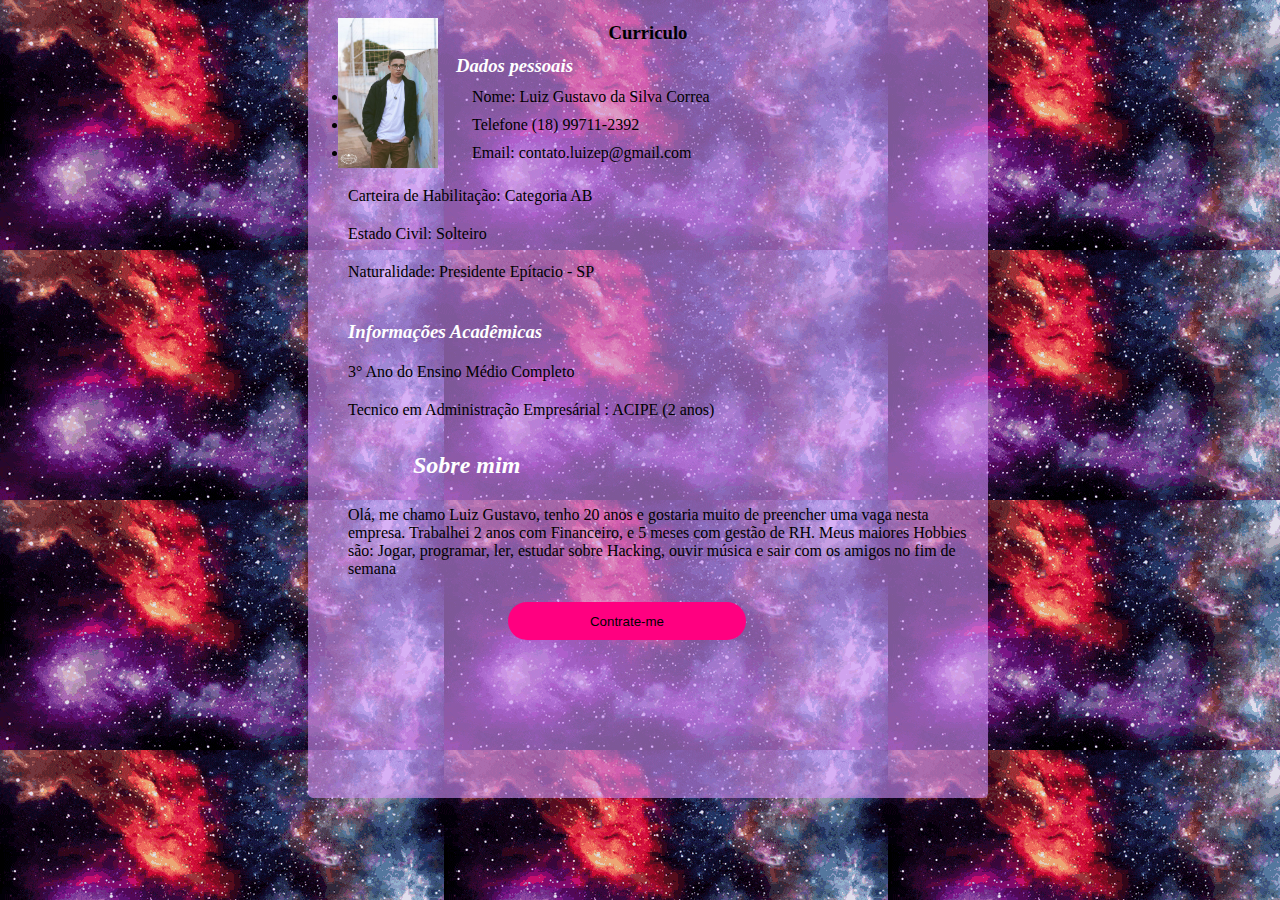
==== index.html @ 3694ab42 "Add files via upload" ====
<!DOCTYPE html>
<html lang="pt-br">

	<head>
	<meta charset="UTF-8">
	<title>Curriculo</title>
	<link rel="icon" href="https://scl.ifsp.edu.br/images/Logo_Campus/logo_IF.jpg">
	<link rel="stylesheet" href="curriculo-luiz.css">
	<style>
			
				
			
	</style>
	</head>
    
	<body background="yeye.gif">

	<div class="container" style="center">
        
		<img style="width: 100px; height: 150px; margin-left: 30px; margin-top: 20px;" src="eu.jpg">
				
        <h3 style="margin-top: -150px; text-align: center;">Curriculo</h3>

        <ul>
		<h3 class="info">Dados pessoais </h3>

		<li class="nome"> Nome: Luiz Gustavo da Silva Correa  </li>
		<li class="nome"> Telefone (18) 99711-2392 </li>

		<li class="nome">Email: contato.luizep@gmail.com </li>

        <li class="line">Carteira de Habilitação: Categoria AB </li>
		<li class="line">Estado Civil: Solteiro </li>
		<li class="line">Naturalidade: Presidente Epítacio - SP </li>

		<h3 class="tmn">Informações Acadêmicas</h3>

		<li class="line">3° Ano do Ensino Médio Completo</li>
		<li class="line">Tecnico em Administração Empresárial : ACIPE (2 anos) </li>
		<li class="line"> </li>
		
	</ul>
		

	<h2 class="sobre">Sobre mim</h2>
		
	<ul>
		<li class="line">
			Olá, me chamo Luiz Gustavo, tenho 20 anos e gostaria muito de preencher uma vaga nesta empresa. Trabalhei 2 anos com Financeiro, e 5 meses com 	gestão de RH. Meus maiores Hobbies são: Jogar, programar, ler, estudar sobre Hacking, ouvir música e sair com os amigos no fim de semana
		</li>
	</ul>
	
		<br>

		<input type="button" onclick="location.href='contrate.html';" value="Contrate-me" />
		
	</div>

	</body>
</html>
---- curriculo-luiz.css ----
body
{ 
    width: 100%;
    height: 100%;
   	
}
.nome
{
    padding: 5px;
    text-indent: 119px;
    margin-top: ;
        
}
.container
{
    position: relative;
    background-color: rgba(208, 145, 250, 0.603);
    width: 680px; 
    height: 800px; 
    margin: 0 auto; 
    top: -10px;
    border-radius: 5px;
    border: 1px  #ada5a5;
}		
			
.curriculo {
padding-block-end: 0%;
border-style: solid;
margin-bottom: 50px;
margin-top: -40px;
width: 800px;
margin: auto;
height: 980px;
background-color:white;
left: 100%;


}
.info
{
    left: 102px;
    margin: auto;
    text-emphasis-color: black;
    padding: 6px;
    top: 40%;
    position: relative;
    margin-top: -14px;
    font-style: italic;
    color: rgb(255, 255, 255);
   

    
   
}
.about{
    position: relative; 
    height: 100px; 
    margin: 0 auto; 
    top: -200px;
    border-radius: 5px;
    border: 1px  #ada5a5;

    
}
.sobre
{
    left: 90px;
    margin: auto;
    font-style: unset;
    padding: 15px;
    top: 1%;
    position: relative;
    margin-top: -10px;
    color: rgb(255, 255, 255);
    font-style: italic;


}
.info2
{
    margin-top: 45px;
    width: 600px; 
    height: 500px; 
}
.line
{
    margin-top: 20px;
    right: 10px;
    padding: -200px;
    display: block;

}
.tmn
{
    margin-top: 40px;
    font-style: italic;
    color: rgb(255, 255, 255);
}
input[type="button"]
{
    margin-left: 200px;
    margin-top: -130px;
    width: 238px;
    height: 38px;
    background-color: rgb(255, 0, 128);
    border-radius: 7840px;
    border: 0px solid;
    top: 1800px;
    cursor: pointer;
    
}
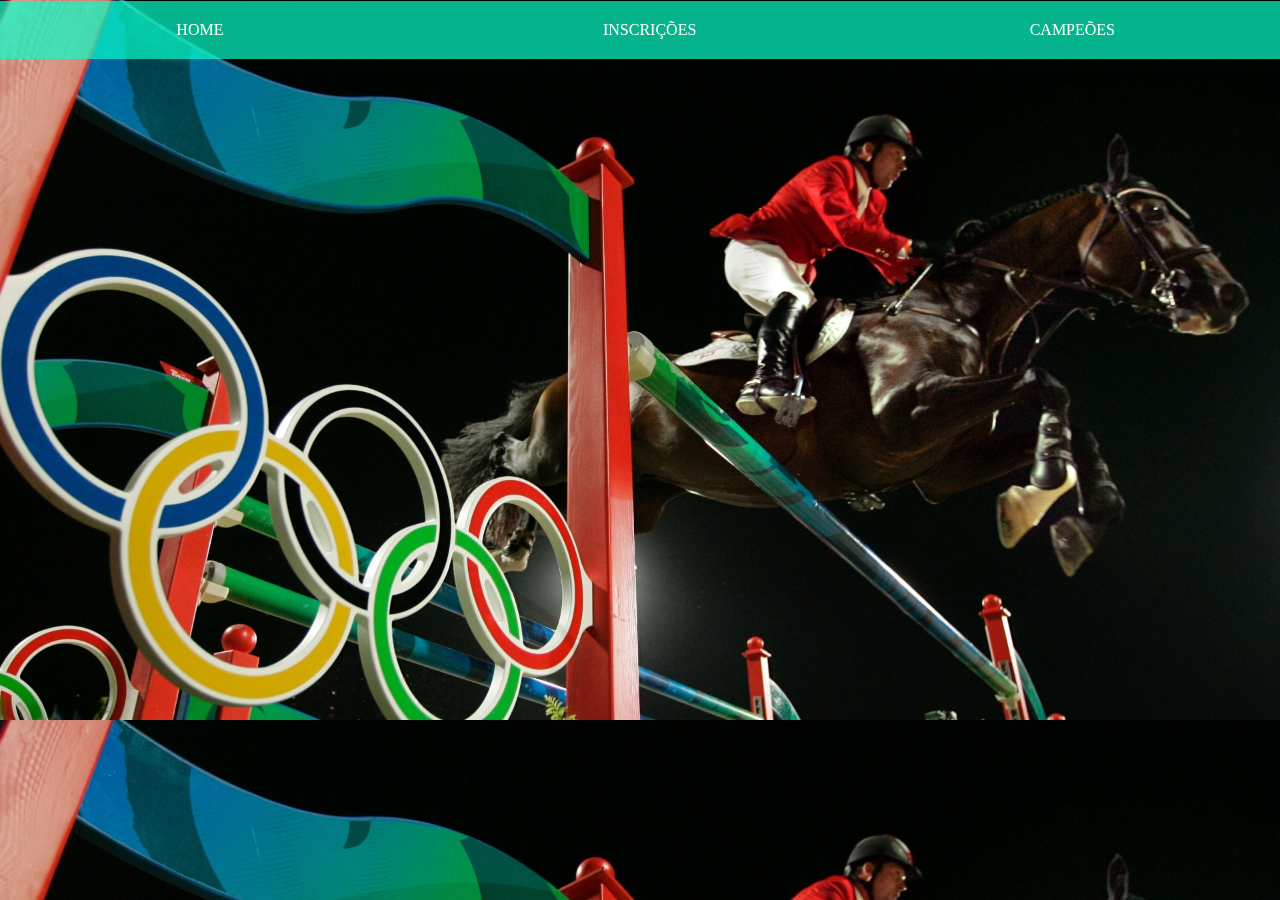
==== commit d8adccbf: "Add files via upload" ====
--- a/index.html
+++ b/index.html
@@ -1,60 +1,38 @@
 <!DOCTYPE html>
-<html lang="pt-br">
 
-	<head>
-	<meta charset="UTF-8">
-	<title>Curriculo</title>
-	<link rel="icon" href="https://scl.ifsp.edu.br/images/Logo_Campus/logo_IF.jpg">
-	<link rel="stylesheet" href="curriculo-luiz.css">
-	<style>
-			
-				
-			
-	</style>
-	</head>
-    
-	<body background="yeye.gif">
+<head>
+    <meta charset="utf-8">
+    <title></title>
+    <meta name="viewport" content="width=device-width, initial-scale=1">
+    <link rel="stylesheet" href="index.css">
+    <script src="scripts/index.js"></script>
+    <link href="index.css" rel="stylesheet" media="screen and (min-width:700px)">
+    <link href="mobile.css" rel="stylesheet" media="screen and (max-width:590px)">
+</head>
 
-	<div class="container" style="center">
-        
-		<img style="width: 100px; height: 150px; margin-left: 30px; margin-top: 20px;" src="eu.jpg">
-				
-        <h3 style="margin-top: -150px; text-align: center;">Curriculo</h3>
+<body id="fundo" background="hipismo1.jpg" style="position: fixed; width: 100%; height: 100%;">
+    <nav>
+        <a class="itens" href="index.html">HOME </a>
+        <a class="itens" href="inscricao.html">INSCRIÇÕES</a>
+        <a class="itens" href="campeao.html">CAMPEÕES</a>
+    </nav>
+    <div id="logotipo">
+        <img src="">           
+    </div>
 
-        <ul>
-		<h3 class="info">Dados pessoais </h3>
 
-		<li class="nome"> Nome: Luiz Gustavo da Silva Correa  </li>
-		<li class="nome"> Telefone (18) 99711-2392 </li>
+</body>
 
-		<li class="nome">Email: contato.luizep@gmail.com </li>
 
-        <li class="line">Carteira de Habilitação: Categoria AB </li>
-		<li class="line">Estado Civil: Solteiro </li>
-		<li class="line">Naturalidade: Presidente Epítacio - SP </li>
 
-		<h3 class="tmn">Informações Acadêmicas</h3>
 
-		<li class="line">3° Ano do Ensino Médio Completo</li>
-		<li class="line">Tecnico em Administração Empresárial : ACIPE (2 anos) </li>
-		<li class="line"> </li>
-		
-	</ul>
-		
 
-	<h2 class="sobre">Sobre mim</h2>
-		
-	<ul>
-		<li class="line">
-			Olá, me chamo Luiz Gustavo, tenho 20 anos e gostaria muito de preencher uma vaga nesta empresa. Trabalhei 2 anos com Financeiro, e 5 meses com 	gestão de RH. Meus maiores Hobbies são: Jogar, programar, ler, estudar sobre Hacking, ouvir música e sair com os amigos no fim de semana
-		</li>
-	</ul>
-	
-		<br>
 
-		<input type="button" onclick="location.href='contrate.html';" value="Contrate-me" />
-		
-	</div>
 
-	</body>
+
+
+
+
+
+
 </html>--- a/index.css
+++ b/index.css
@@ -0,0 +1,113 @@
+nav
+{
+    
+    background-color: rgba(7, 255, 201, 0.7);
+    display: grid ;
+    margin-left: -10px;
+    padding: 10px;
+    place-items: center;   
+    margin-top: -7px;
+    width: 100%;
+    grid-template-columns: auto auto auto;
+    position: relative;
+    
+    
+}
+
+.itens
+{
+    
+    padding: 10px;
+    color: rgb(255, 255, 255);
+    width: 90px;
+    position: relative;
+    font-family: 'sans-serif' ;
+    cursor: pointer;
+    text-decoration:none;
+}
+.itens:hover{
+
+    background-color: rgba(171, 243, 231, 0.281);
+    color: rgba(245, 241, 237, 0.493);
+
+}
+#fundo
+
+{
+    position: relative; 
+    background-size: 100%;
+    background-repeat: no-repeat absolute;
+    width: 100%%;
+    height: 190%;
+}
+
+.nome
+{
+    padding: 5px;
+    border-radius: 5px;
+    margin-left: -2px;
+    display: flex;
+      align-items: center;
+      justify-content: space-between;
+    
+        
+}
+.form
+{
+
+    border-radius: 5px;
+    width: 300px;
+    margin: 9px;
+    display: flex;
+    align-items: center;
+      justify-content: space-between;
+    margin-top: 0%;
+    padding: 6px;
+    
+        
+}
+
+.interesse
+{
+    text-align: center;
+    font-family: serif;
+    color: rgb(0, 0, 0);
+    position: relative;
+    width: 80%;
+}
+
+.inscricoes
+{
+    
+    background-color: rgba(7, 255, 201, 0.7);
+    width: 1000px;
+    height: 1000px;
+    margin-top: 10px;
+    border: -34px;
+    border-radius: 5px;
+    float: left;
+    margin-left: -9px;
+    position: relative;
+}
+.checkbox
+{
+    margin-left: 300px;
+
+}
+input[type="button"]
+{
+    margin-left: 200px;
+    margin-top: -200px;
+    width: 200px;
+    height: 38px;
+    background-color: rgb(178, 250, 217);
+    border-radius: 7840px;
+    border: 0px solid;
+    top: 1800px;
+    cursor: pointer;
+    
+}
+.agreed
+{
+    background-color: rgb(7, 255, 201);
+}--- a/index.css
+++ b/index.css
@@ -0,0 +1,113 @@
+nav
+{
+    
+    background-color: rgba(7, 255, 201, 0.7);
+    display: grid ;
+    margin-left: -10px;
+    padding: 10px;
+    place-items: center;   
+    margin-top: -7px;
+    width: 100%;
+    grid-template-columns: auto auto auto;
+    position: relative;
+    
+    
+}
+
+.itens
+{
+    
+    padding: 10px;
+    color: rgb(255, 255, 255);
+    width: 90px;
+    position: relative;
+    font-family: 'sans-serif' ;
+    cursor: pointer;
+    text-decoration:none;
+}
+.itens:hover{
+
+    background-color: rgba(171, 243, 231, 0.281);
+    color: rgba(245, 241, 237, 0.493);
+
+}
+#fundo
+
+{
+    position: relative; 
+    background-size: 100%;
+    background-repeat: no-repeat absolute;
+    width: 100%%;
+    height: 190%;
+}
+
+.nome
+{
+    padding: 5px;
+    border-radius: 5px;
+    margin-left: -2px;
+    display: flex;
+      align-items: center;
+      justify-content: space-between;
+    
+        
+}
+.form
+{
+
+    border-radius: 5px;
+    width: 300px;
+    margin: 9px;
+    display: flex;
+    align-items: center;
+      justify-content: space-between;
+    margin-top: 0%;
+    padding: 6px;
+    
+        
+}
+
+.interesse
+{
+    text-align: center;
+    font-family: serif;
+    color: rgb(0, 0, 0);
+    position: relative;
+    width: 80%;
+}
+
+.inscricoes
+{
+    
+    background-color: rgba(7, 255, 201, 0.7);
+    width: 1000px;
+    height: 1000px;
+    margin-top: 10px;
+    border: -34px;
+    border-radius: 5px;
+    float: left;
+    margin-left: -9px;
+    position: relative;
+}
+.checkbox
+{
+    margin-left: 300px;
+
+}
+input[type="button"]
+{
+    margin-left: 200px;
+    margin-top: -200px;
+    width: 200px;
+    height: 38px;
+    background-color: rgb(178, 250, 217);
+    border-radius: 7840px;
+    border: 0px solid;
+    top: 1800px;
+    cursor: pointer;
+    
+}
+.agreed
+{
+    background-color: rgb(7, 255, 201);
+}--- a/mobile.css
+++ b/mobile.css
@@ -0,0 +1,118 @@
+nav
+{
+    
+    background-color: rgba(70, 64, 58, 0.973);
+    display: grid ;
+    padding: 10px;
+    margin-left: -50px;
+    place-items: center;   
+    margin-top: -9px;
+    width: 100%;
+    position: flex;
+    grid-template-columns: auto auto auto;
+    
+    
+}
+body {
+    background: url("hipismo1.jpg") ;
+    background-size: 100%;
+    background-repeat: no-repeat absolute;
+    position: absolute;
+    width: 1000%;
+    height: 1000%;
+    font-family: 'Josefin Sans', sans-serif;
+}
+
+.itens
+{
+    min-width: 100px; max-width: 590;
+    padding: 10px;
+    color: rgb(255, 255, 255);
+    width: 90px;
+    cursor: pointer;
+    text-decoration:none;
+}
+
+#fundo
+{
+    position: relative;
+
+    width: 100%;
+    height: 100%;
+
+}
+.nome
+{
+    padding: 4px;
+    border-radius: 5px;
+    
+    margin-left: -2px;
+    display: flex;
+    align-items: center;
+ justify-content: space-between;
+        
+}
+.form
+{
+    
+    border-radius: 4px;
+    width: 50%;
+    position: relative;
+    margin: 20px;
+    margin-top: 0%;
+    padding: 4px;
+    display: flex;
+    align-items: center;
+     justify-content: space-between;
+        
+}
+.interesse
+{
+    text-align: center;
+    font-family: serif;
+    color: rgb(0, 0, 0);
+    position: relative;
+    width: 80%;
+}
+
+.inscricoes
+{
+    background-color: rgba(7, 255, 201, 0.7);
+    width: 100%;
+    height: 100%;
+    margin-top: 100px;
+    border: -34px;
+    border-radius: 2px;
+    display: inline;
+
+}
+@media screen and (max-width: 590px){
+    nav {
+        grid-template-columns: auto;
+    }
+   
+}
+.agreed
+{
+    background-color: rgb(7, 255, 201);
+}
+input[type="button"]
+{
+    margin: auto;
+    margin-top: -200px;
+    width: 200px;
+    height: 38px;
+    background-color: rgb(178, 250, 217);
+    border: 0px solid;
+    cursor: pointer;
+
+    justify-content: center;
+    
+}
+.checkbox
+{   margin: auto;
+    margin-left: 10px;
+    justify-content: center;
+
+
+}
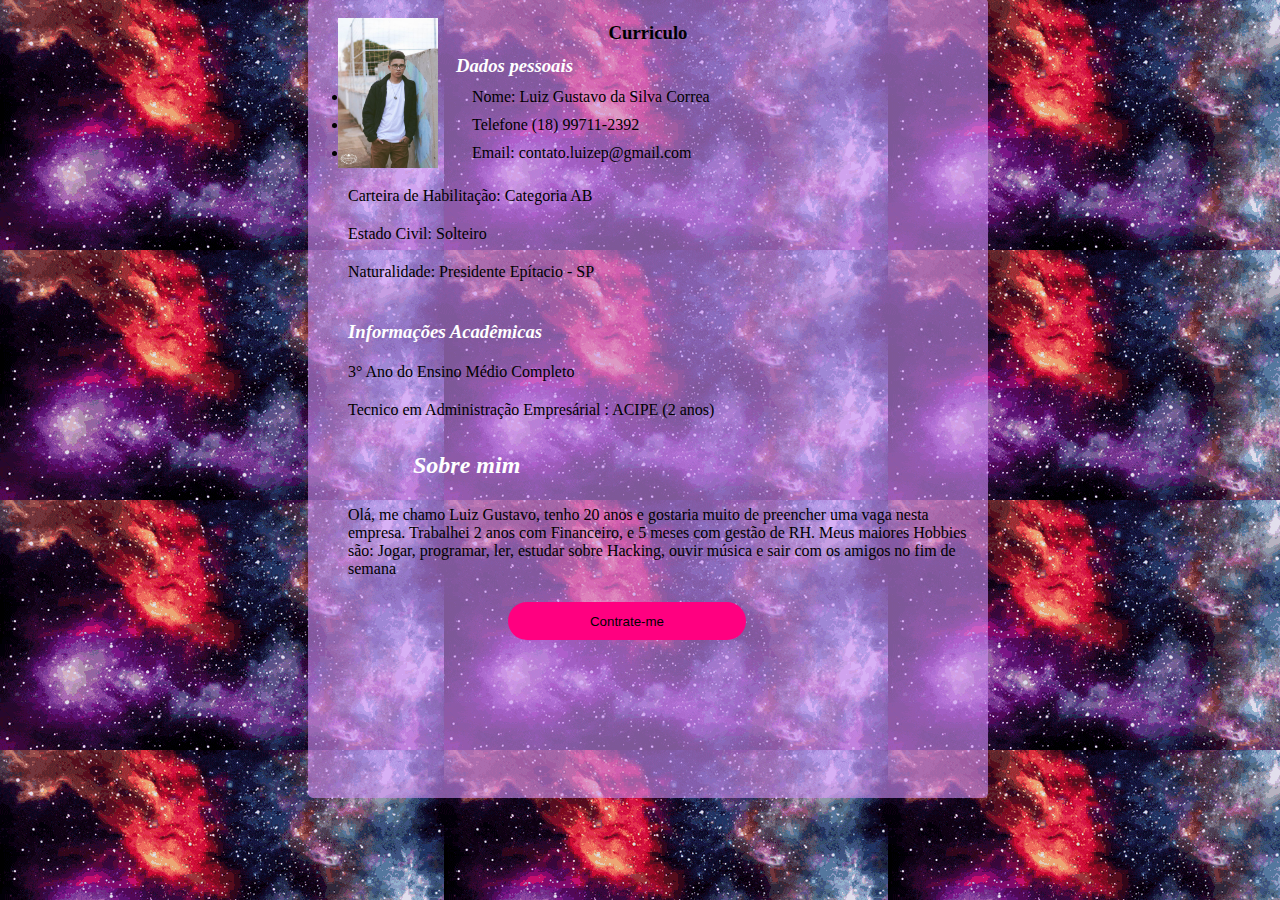
==== commit 71f53dfc: "Add files via upload" ====
--- a/index.html
+++ b/index.html
@@ -1,38 +1,60 @@
 <!DOCTYPE html>
+<html lang="pt-br">
 
-<head>
-    <meta charset="utf-8">
-    <title></title>
-    <meta name="viewport" content="width=device-width, initial-scale=1">
-    <link rel="stylesheet" href="index.css">
-    <script src="scripts/index.js"></script>
-    <link href="index.css" rel="stylesheet" media="screen and (min-width:700px)">
-    <link href="mobile.css" rel="stylesheet" media="screen and (max-width:590px)">
-</head>
+	<head>
+	<meta charset="UTF-8">
+	<title>Curriculo</title>
+	<link rel="icon" href="https://scl.ifsp.edu.br/images/Logo_Campus/logo_IF.jpg">
+	<link rel="stylesheet" href="curriculo-luiz.css">
+	<style>
+			
+				
+			
+	</style>
+	</head>
+    
+	<body background="yeye.gif">
 
-<body id="fundo" background="hipismo1.jpg" style="position: fixed; width: 100%; height: 100%;">
-    <nav>
-        <a class="itens" href="index.html">HOME </a>
-        <a class="itens" href="inscricao.html">INSCRIÇÕES</a>
-        <a class="itens" href="campeao.html">CAMPEÕES</a>
-    </nav>
-    <div id="logotipo">
-        <img src="">           
-    </div>
+	<div class="container" style="center">
+        
+		<img style="width: 100px; height: 150px; margin-left: 30px; margin-top: 20px;" src="eu.jpg">
+				
+        <h3 style="margin-top: -150px; text-align: center;">Curriculo</h3>
 
+        <ul>
+		<h3 class="info">Dados pessoais </h3>
 
-</body>
+		<li class="nome"> Nome: Luiz Gustavo da Silva Correa  </li>
+		<li class="nome"> Telefone (18) 99711-2392 </li>
 
+		<li class="nome">Email: contato.luizep@gmail.com </li>
 
+        <li class="line">Carteira de Habilitação: Categoria AB </li>
+		<li class="line">Estado Civil: Solteiro </li>
+		<li class="line">Naturalidade: Presidente Epítacio - SP </li>
 
+		<h3 class="tmn">Informações Acadêmicas</h3>
 
+		<li class="line">3° Ano do Ensino Médio Completo</li>
+		<li class="line">Tecnico em Administração Empresárial : ACIPE (2 anos) </li>
+		<li class="line"> </li>
+		
+	</ul>
+		
 
+	<h2 class="sobre">Sobre mim</h2>
+		
+	<ul>
+		<li class="line">
+			Olá, me chamo Luiz Gustavo, tenho 20 anos e gostaria muito de preencher uma vaga nesta empresa. Trabalhei 2 anos com Financeiro, e 5 meses com 	gestão de RH. Meus maiores Hobbies são: Jogar, programar, ler, estudar sobre Hacking, ouvir música e sair com os amigos no fim de semana
+		</li>
+	</ul>
+	
+		<br>
 
+		<input type="button" onclick="location.href='contrate.html';" value="Contrate-me" />
+		
+	</div>
 
-
-
-
-
-
-
+	</body>
 </html>--- a/curriculo-luiz.css
+++ b/curriculo-luiz.css
@@ -0,0 +1,114 @@
+
+	
+
+body
+{ 
+    width: 100%;
+    height: 100%;
+   	
+}
+.nome
+{
+    padding: 5px;
+    text-indent: 119px;
+    margin-top: ;
+        
+}
+.container
+{
+    position: relative;
+    background-color: rgba(208, 145, 250, 0.603);
+    width: 680px; 
+    height: 800px; 
+    margin: 0 auto; 
+    top: -10px;
+    border-radius: 5px;
+    border: 1px  #ada5a5;
+}		
+			
+.curriculo {
+padding-block-end: 0%;
+border-style: solid;
+margin-bottom: 50px;
+margin-top: -40px;
+width: 800px;
+margin: auto;
+height: 980px;
+background-color:white;
+left: 100%;
+
+
+}
+.info
+{
+    left: 102px;
+    margin: auto;
+    text-emphasis-color: black;
+    padding: 6px;
+    top: 40%;
+    position: relative;
+    margin-top: -14px;
+    font-style: italic;
+    color: rgb(255, 255, 255);
+   
+
+    
+   
+}
+.about{
+    position: relative; 
+    height: 100px; 
+    margin: 0 auto; 
+    top: -200px;
+    border-radius: 5px;
+    border: 1px  #ada5a5;
+
+    
+}
+.sobre
+{
+    left: 90px;
+    margin: auto;
+    font-style: unset;
+    padding: 15px;
+    top: 1%;
+    position: relative;
+    margin-top: -10px;
+    color: rgb(255, 255, 255);
+    font-style: italic;
+
+
+}
+.info2
+{
+    margin-top: 45px;
+    width: 600px; 
+    height: 500px; 
+}
+.line
+{
+    margin-top: 20px;
+    right: 10px;
+    padding: -200px;
+    display: block;
+
+}
+.tmn
+{
+    margin-top: 40px;
+    font-style: italic;
+    color: rgb(255, 255, 255);
+}
+input[type="button"]
+{
+    margin-left: 200px;
+    margin-top: -130px;
+    width: 238px;
+    height: 38px;
+    background-color: rgb(255, 0, 128);
+    border-radius: 7840px;
+    border: 0px solid;
+    top: 1800px;
+    cursor: pointer;
+    
+}